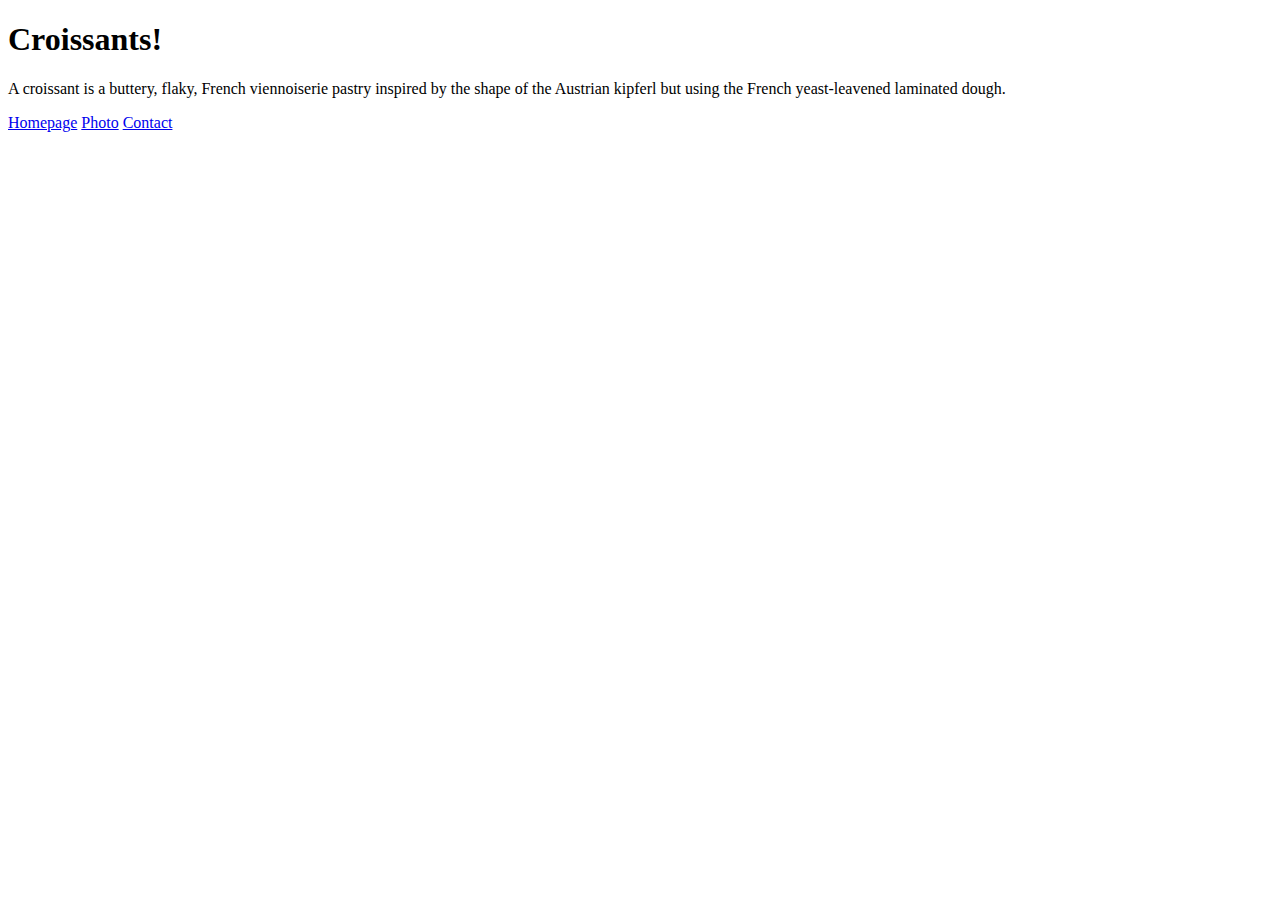
==== index.html @ 92643e54 "created home page, contact page and photo page" ====
<!DOCTYPE html>
<html lang="en">
<head>
    <meta charset="UTF-8">
    <meta http-equiv="X-UA-Compatible" content="IE=edge">
    <meta name="viewport" content="width=device-width, initial-scale=1.0">
<title>Croissants</title>
</head>
<body>
    <h1>Croissants!</h1>
<p>A croissant is a buttery, flaky, French viennoiserie pastry inspired by the shape of the Austrian kipferl but using the French yeast-leavened laminated dough.</p>    
<footer>
    <a href="/" title="Home">Homepage</a>
    <a href="/photo.html">Photo</a>
    <a href="/contact.html">Contact</a>
</footer>
</body>
</html>
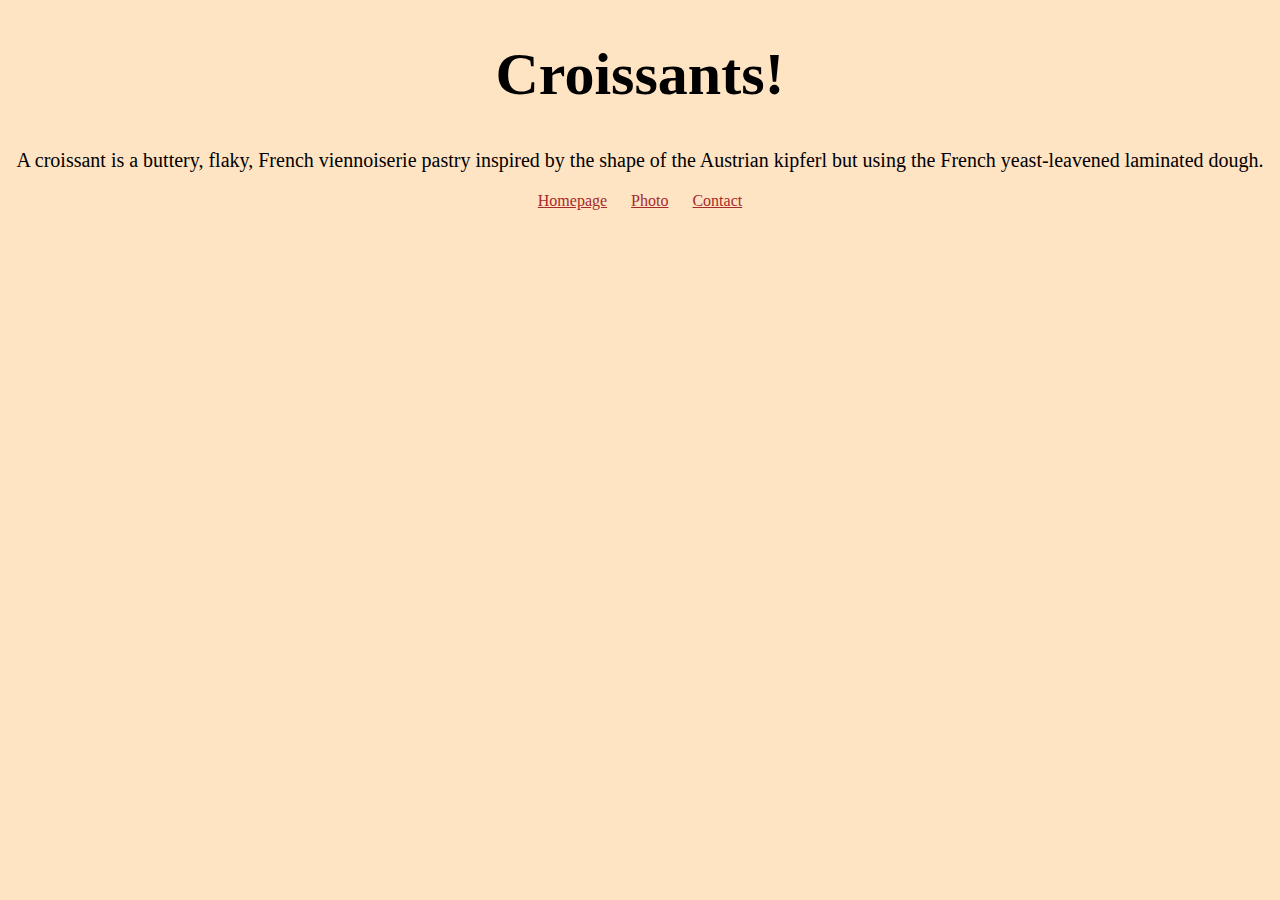
==== commit d4c5e224: "added css, fixed photo link" ====
--- a/index.html
+++ b/index.html
@@ -4,6 +4,7 @@
     <meta charset="UTF-8">
     <meta http-equiv="X-UA-Compatible" content="IE=edge">
     <meta name="viewport" content="width=device-width, initial-scale=1.0">
+    <link rel="stylesheet" href="css/styles.css">
 <title>Croissants</title>
 </head>
 <body>
--- a/css/styles.css
+++ b/css/styles.css
@@ -0,0 +1,22 @@
+body {
+    background-color: bisque;
+}
+
+h1 {
+    text-align: center;
+    font-size: 60px;
+}
+
+p {
+    text-align: center;
+    font-size: 20px;
+}
+
+footer {
+    text-align: center;  
+}
+
+footer a {
+    margin: 0 10px;
+    color: brown;
+}